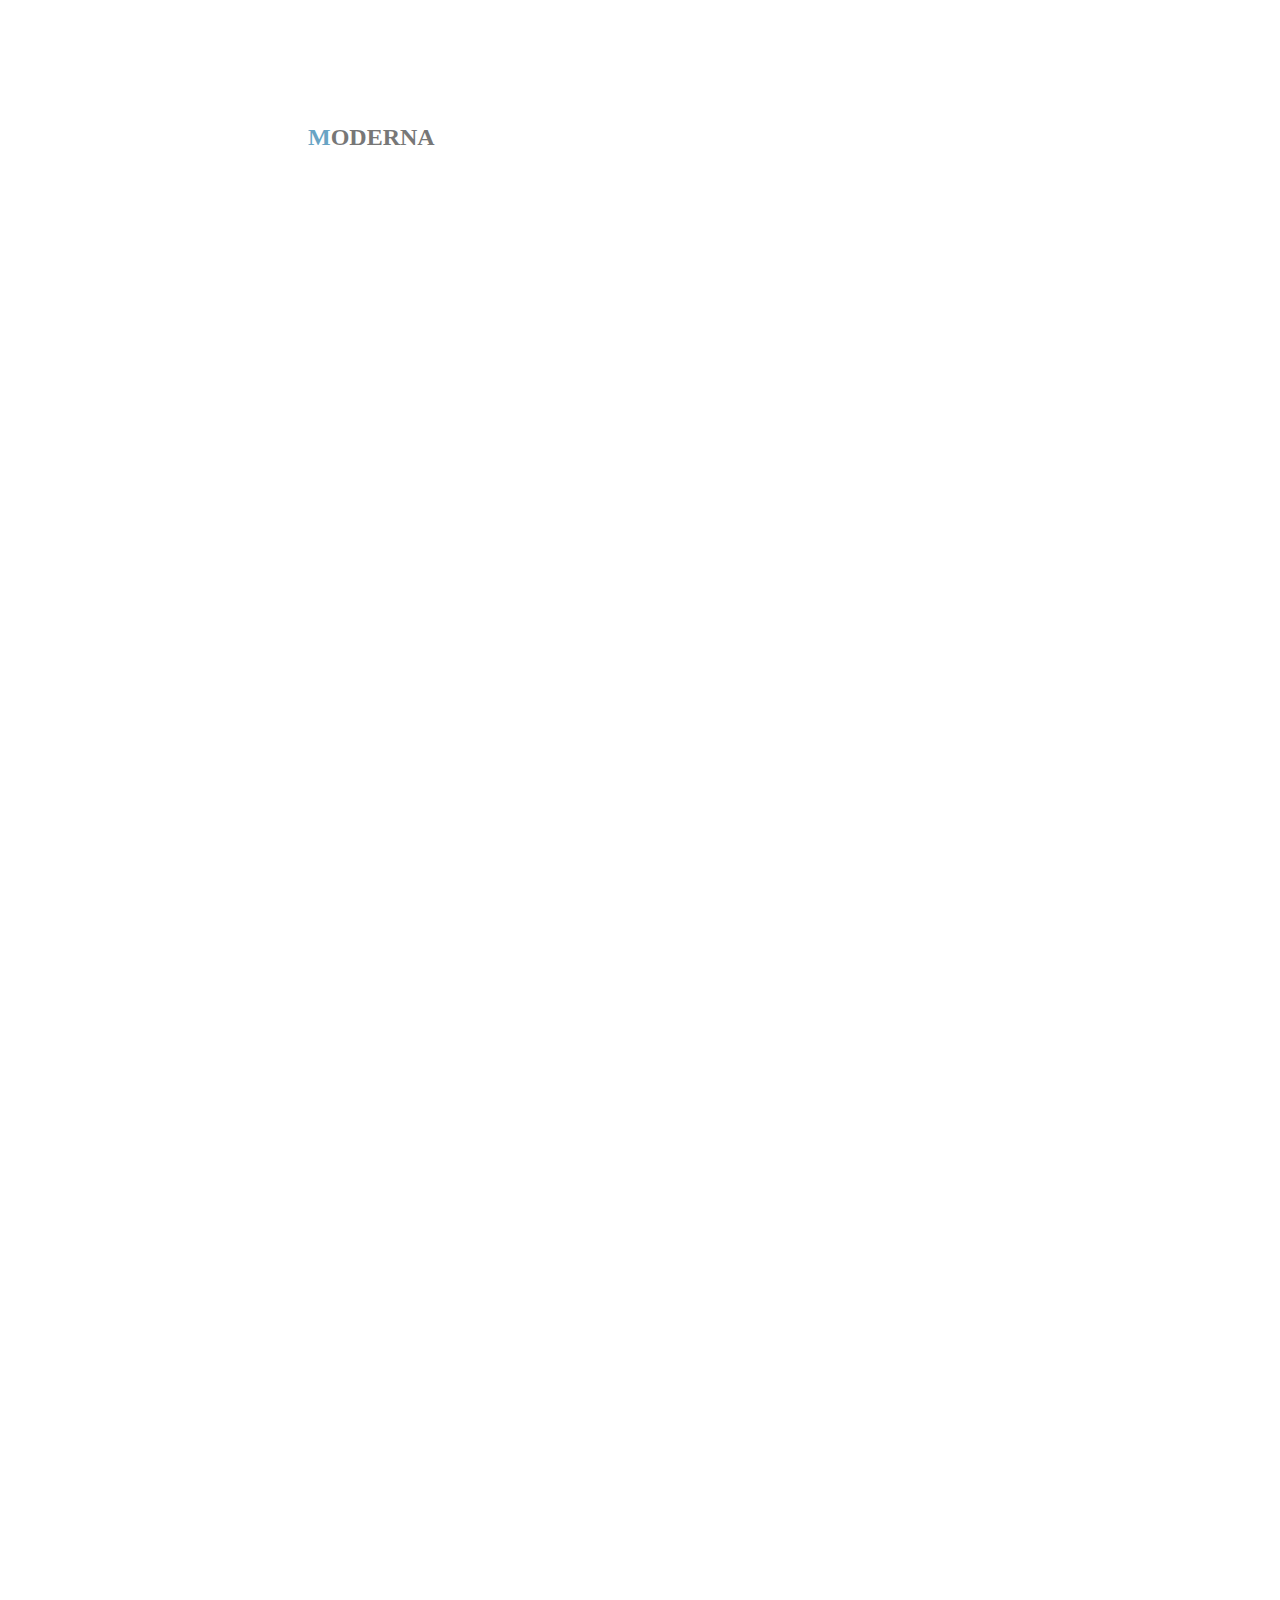
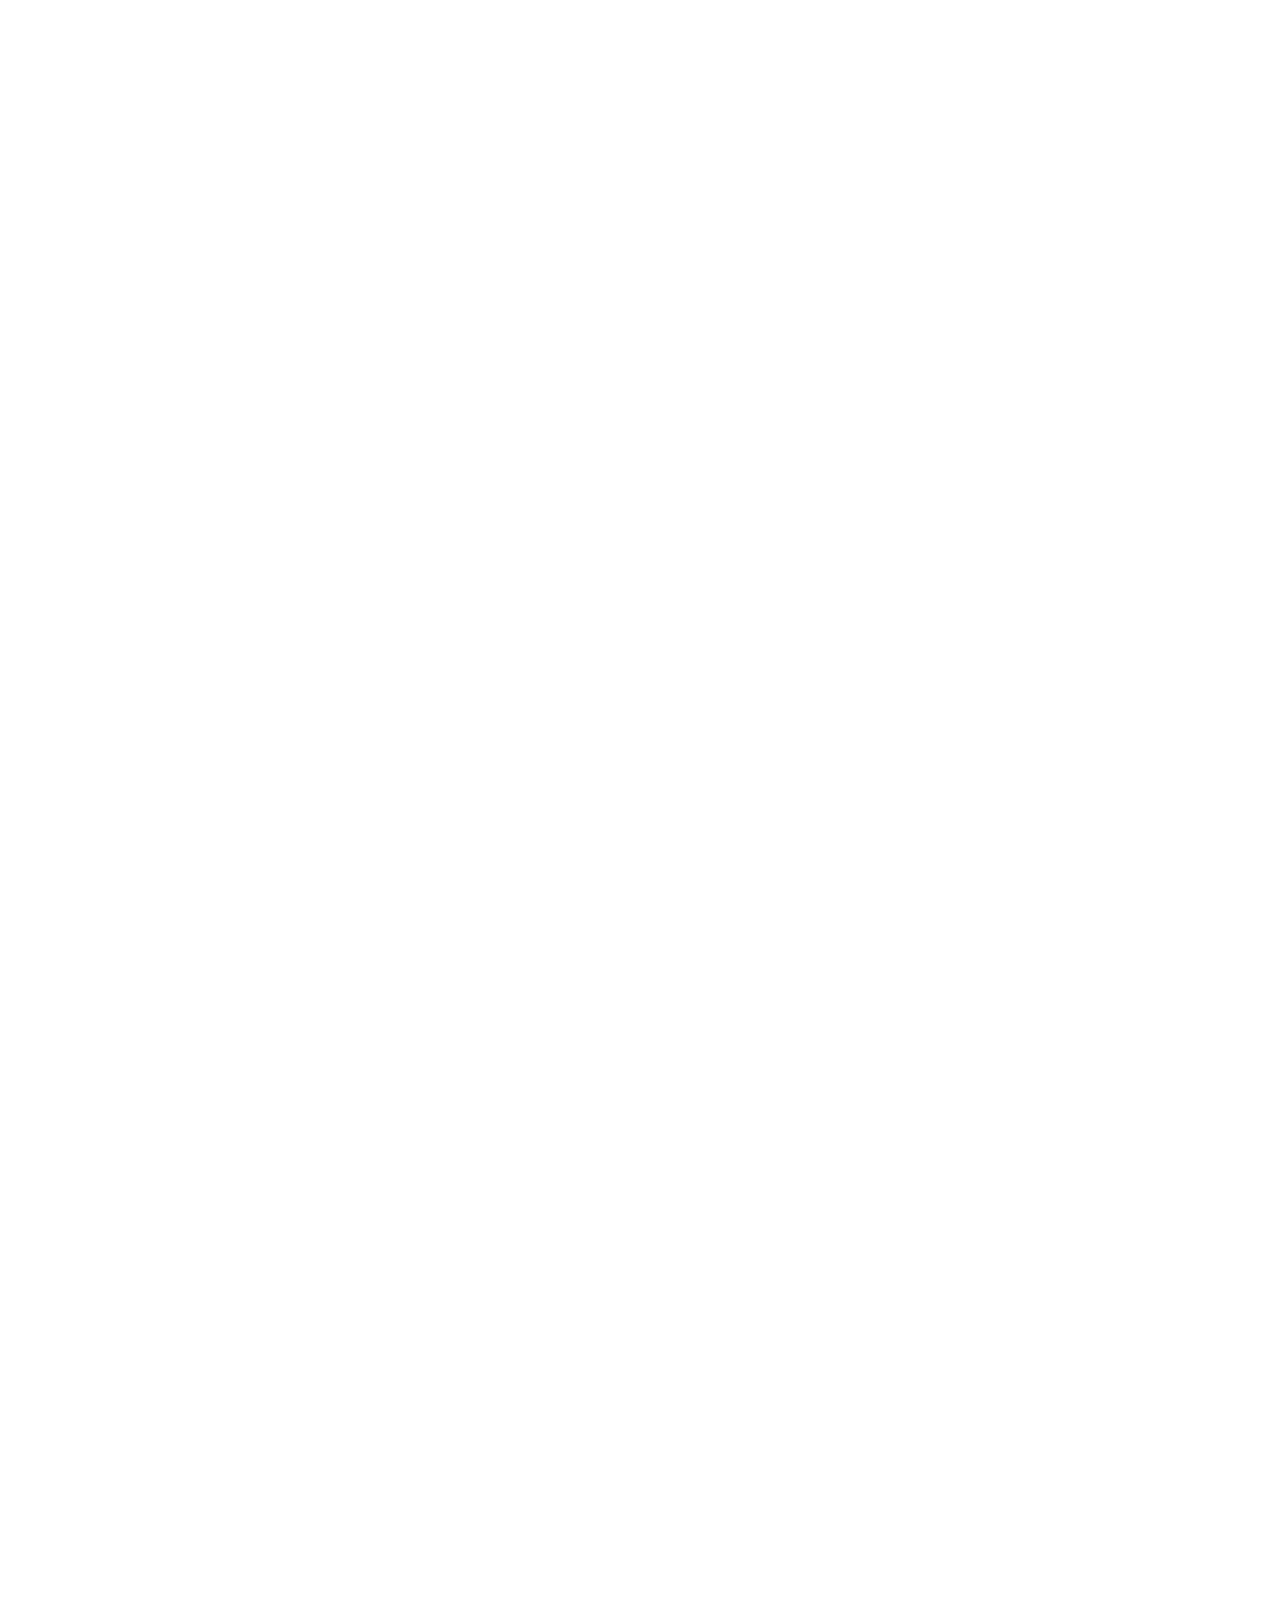
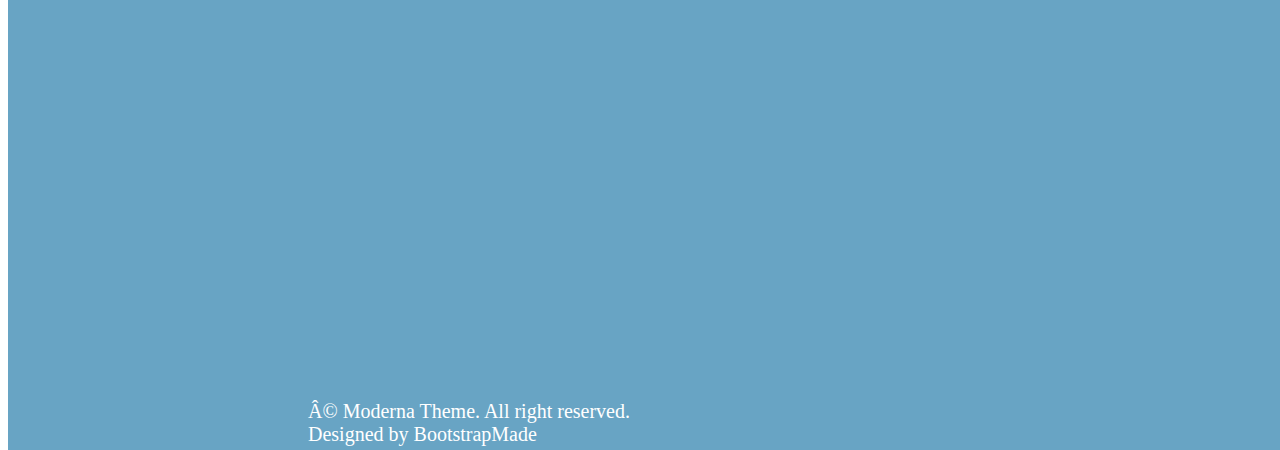
==== contact.html @ d7acca05 "My first commit" ====
<!DOCTYPE html>
<html>
  <head>
    <meta http-equiv = "content-type" cоntent = "text/html; charset = utf-8">
    <meta name="viewport" content="width=device-width, initial-scale=1">
    <title>Made with Thimble</title>
    <link rel="stylesheet" href="contact.css">
  </head>
  <body>
    <div id="header">
      <header>
        <h1 id="zag">MODERNA</h1>
          <ul class="hr">
            <li><a href="index.html">HOME</a></li>
            <li><a href="#">FEATURES</a></li>
            <li><a href="#">PORTFOLIO</a></li>
			<li><a href="#">CONTACT</a></li>
          </ul>
      </header>
    </div>
	
	
    <div id="footer">
	<div class="ter">© Moderna Theme. All right reserved.
Designed by BootstrapMade</div>
	</div>
  </body>
</html>
---- contact.css ----
h1{
  font-size: 24px;
  color:#777;
  text-align: left;
  /*position: absolute;*/
}
h1:first-letter {
  color:#68A4C4;
}
#header { 
  background:white; 
  position: absolute;
  /*top: 20px;*/
  /*left: 1000px;*/
  width:2700px; 
  height:300px; 
}

#zag {
  /*background:#c4a64d; */
  width:350px; 
  height:80px;
  position: relative;
  left: 300px;
  top: 100px;
}

/*#navigator{
background:blue; 
width:90px;
height:20px;
}*/

.hr {
  position: relative;
  /*left: 0px;*/
  bottom: 20px;
  right: 300px;
  height:10px;
}
ul.hr {
  /*background:#c4a64d;
  margin: 0; /* Обнуляем значение отступов */
  padding: 30px; /* Значение полей */
  float:right;
}
ul.hr li {
  display: inline; /* Отображать как строчный элемент */
  margin-right: 5px; /* Отступ слева */
  /*border: 1px solid #000; /* Рамка вокруг текста */
  padding: 5px; /* Поля вокруг текста */
  /*font-size: 50px;*/
  /*color: black;  */
}

a {
  font-size: 19px;
  color: black;
  text-decoration: none;
}
a:active {
  color:#68A4C4; /* Цвет активных ссылок */
}

a:visited {
  color:black;
  text-decoration:none;
}

#main_content{ 
  /*background:#d0e3f7; */
  position: absolute;
  top:300px;
  /*left: 1000px;*/
  width:2700px; 
  height:1000px; 

} 

#main_content img{
  position:relative;
  left: 300px;
  top: 50px;
  width: 2060px;
  height: 800px;
  /*background-size: 100px 30px;
  /*height:20px;*/
}

#content{ 
  /*background:#ffebcd; */
  position: absolute;
  top: 1150px;
  /*left:1000px;*/
  width:2700px; 
  height:1200px; 
}

h2 {
  position: relative;
  text-align: center;
  top: 210px;
  /*left:750px;*/
  font-size: 60px;
}

.colortext {
  color:#68A4C4;
}

 

#line_block { 
  width:300px; 
  height:300px; 
  /*background: yellow;*/
  position: relative;
  top:330px;
  left:300px;
  /*transform: translate(50%, -50%);*/
  float:left;
  margin: 0px 20px 0px 0px; 
  font-size: 35px;
  text-align:center;
  padding: 100px;
}

.nadpis{
	position:absolute;
	left: 50%;
  margin-left: -100px;
  margin-top: -50px;
  color: #333;
}

.block_text{
	position: absolute;
	margin-left: -50px;
	width: 400px;
	font-size: 25px;
	color: #656565;
	
}

.knopka {
  /*color: #fff; /* цвет текста */
  /*border: 1px solid #0e3c59; - рамка кнопки */
  /*text-decoration: none; /* убирать подчёркивание у ссылок */
  /*user-select: none; /* убирать выделение текста */
  background: #75c1ff; /* фон кнопки */
  padding: 1px 1px; /* отступ от текста */
  position: absolute;
  /*left: 50%;*/
  top: 50%;
  margin-left: -100px;
  margin-top: 200px;
  width: 500px;
  height: 120px;
  top:150px;
  font-size: 30px;
  outline: none; /* убирать контур в Mozilla */
} 

.knopka a {
color: #fff; /* цвет текста */
/*text-decoration: none;	*/
font-size: 50px;
position: absolute;
/*left: 50%;*/
top: 50%;
left: 0%;    
transform: translate(60%, -50%);
}
a.knopka:hover { background: #b1dcfc; } /* при наведении курсора мышки */
a.knopka:active { background: #3333ff; } /* при нажатии */

#two_content{
  /*background:oldlace; */
  position: absolute;
  top: 2500px;
  /*left: 1000px;*/
  width:2700px; 
  height:500px;
  font-size: 30px;
}

.recent{
 position:relative;
 font-size: 50px;
 left: 300px;
}

#two_content img {
	display: inline;
	width: 455px;
	height: 300px;
	margin-right: 70px;
	
	position: relative;
  /*top:60%;*/
  left:300px;
}

#footer{ 
  background:#68A4C4; 
  position: absolute;
  top: 3200px;
  width:2700px;
  height:450px; 
  }

.ter{
	 position: relative;
	 left: 300px;
	 top: 400px;
	 width: 350px;
	 font-size: 20px;
	 color: white;
 }
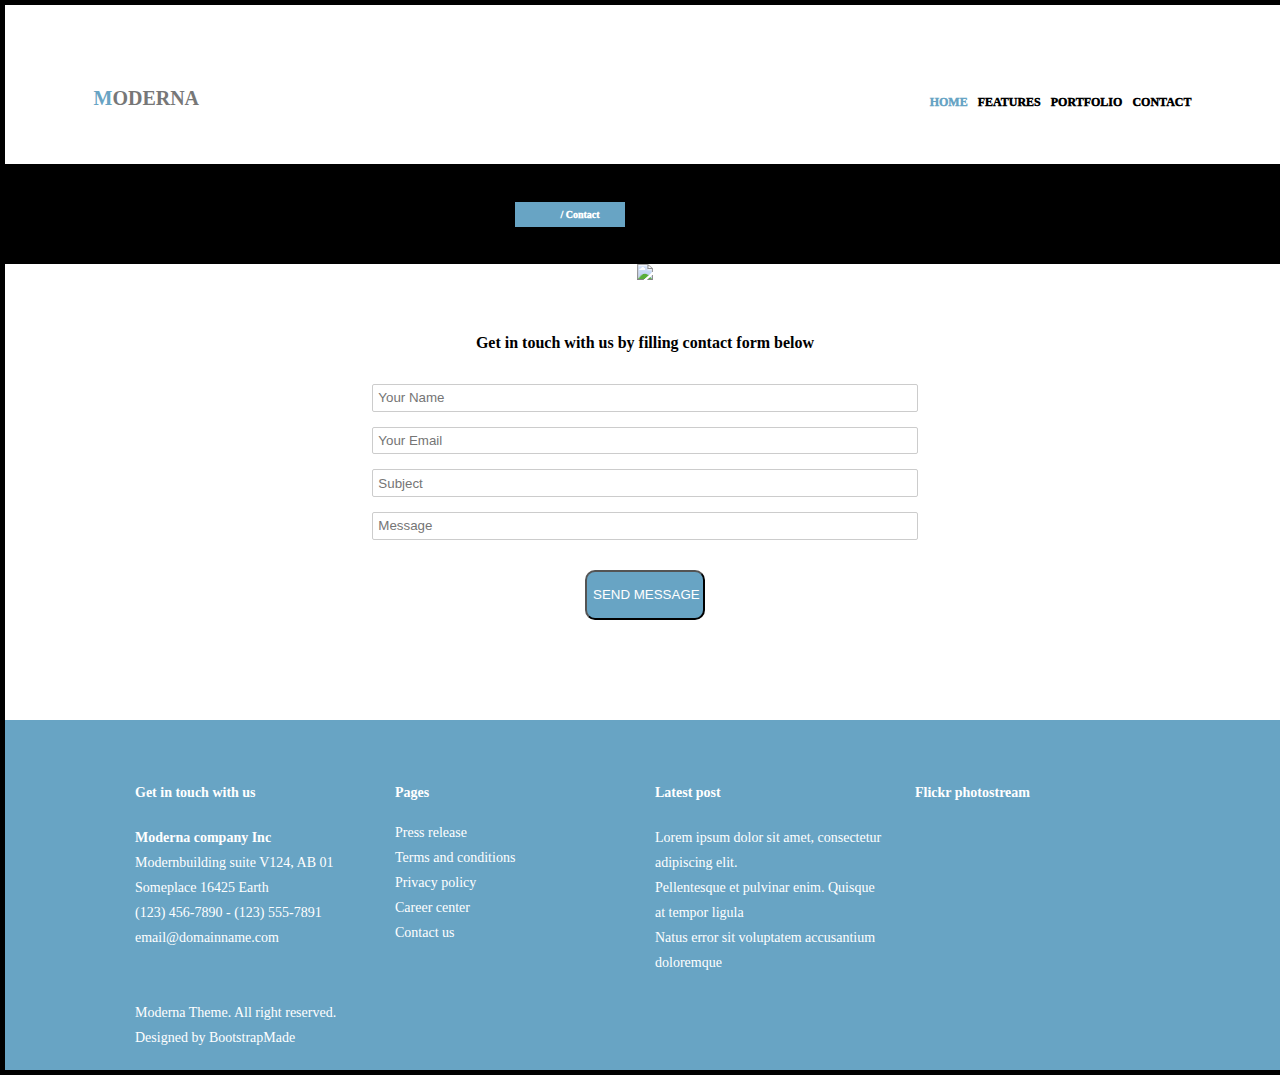
==== commit 00df7fbb: "Commit -26/2018" ====
--- a/contact.html
+++ b/contact.html
@@ -3,26 +3,148 @@
   <head>
     <meta http-equiv = "content-type" cоntent = "text/html; charset = utf-8">
     <meta name="viewport" content="width=device-width, initial-scale=1">
-    <title>Made with Thimble</title>
-    <link rel="stylesheet" href="contact.css">
+    <title>Bootstap</title>
+  <!--  <link rel="stylesheet" href="indexcorrec.css">--->
+	<link rel="stylesheet" href="contact.css">
   </head>
-  <body>
-    <div id="header">
-      <header>
-        <h1 id="zag">MODERNA</h1>
-          <ul class="hr">
-            <li><a href="index.html">HOME</a></li>
-            <li><a href="#">FEATURES</a></li>
-            <li><a href="#">PORTFOLIO</a></li>
-			<li><a href="#">CONTACT</a></li>
-          </ul>
-      </header>
-    </div>
+  <body class="b-page">
+   <div class="b-page_center">
+   
+   <!----Header-->
+    <div class="b-page_line">
+	 <div class="b-page_line_center">
+	  <div class="wrapper">
+	   <div class="b_page_line_left">
+	    <div class="b-head">              
+			<div class="b-title">
+                <h1>MODERNA</h1>
+            </div>         
+	    </div>
+	   </div>
+	   <div class="b_page_line_left">
+	    <div class="b-menu">
+            <a href="indexcorrect.html" class='b-link b-link_menu b-link_menu_active' >HOME</a>
+            <a href="#" class='b-link b-link_menu' >FEATURES</a>
+            <a href="#" class='b-link b-link_menu'>PORTFOLIO</a>
+            <a href="#" class='b-link b-link_menu'>CONTACT</a>
+        </div>
+	   </div>
+	  </div>
+	 </div>
+	</div>
+	
+ 
+	<!---Black_line-->
+    <div class="b-page_line">
+     <div class="black-line">
+	  <div class="black_line_center">
+        <div class="black_line_contact">
+		  <div class="contact_img">
+		    <img src="house.png">
+		  </div>
+		  <div class="contact_link">
+		    <a href="#" class="m_link">/ Contact</a>
+		  </div>
+		</div>
+	   </div>
+     </div>
+	</div> 
 	
 	
-    <div id="footer">
-	<div class="ter">© Moderna Theme. All right reserved.
-Designed by BootstrapMade</div>
-	</div>
-  </body>
+	<!---Map--->
+    <div class="b-page_line">
+     <div class="content">
+	  <div class="content_map">
+        <div class="map_png">
+		 <img src="NY.png">
+		</div>
+      </div>
+	 </div>
+	</div> 
+	
+	
+	<!---Form---->
+	<div class="b-page_line">
+	 <div class="form_wrapper">
+	  <div class="b_page_form">
+	   <div class="b_page_title">
+	     <div class="b_title b_title_style">
+	        Get in touch with us by filling contact form below
+	     </div>
+	   </div>
+	   <form action="" method="post" role="form" class="contactForm">
+			<input type = "text"  name = "firstname" placeholder="Your Name"> <br> <br>
+			<input type = "text" name = "lastname" placeholder="Your Email"> <br> <br>
+			<input type = "text" name = "subject" placeholder="Subject"> <br> <br>
+			<input type = "text" name = "message" placeholder="Message"> <br> <br>
+			<br>
+			<input type = "submit" class= "button" name = "submit" value = "SEND MESSAGE">
+	   </form>
+	  </div>
+	 </div>
+	</div> 
+	
+	
+	<!--Footer--->
+	<div class="b-page_line">
+      <div class="footer">
+	    <div class="footer_wrapper">
+		 <div class="footer_block">
+		  <div class= "footer_block_content">
+		   <div class="footer_content_title">
+		     Get in touch with us 
+		   </div>
+		   <div class="footer_block_mod_title">
+		     Moderna company Inc 
+		   </div>
+		   <div class="footer_block_mod">
+             Modernbuilding suite V124, AB 01
+             Someplace 16425 Earth 
+           </div>
+           <div class="footer_block_contact">
+             (123) 456-7890 - (123) 555-7891
+             email@domainname.com 
+           </div>
+           <div class="footer_block_note">
+              Moderna Theme. All right reserved. Designed by BootstrapMade
+           </div>
+		 </div>
+		</div>
+		<div class="footer_block">
+		 <div class= "footer_block_content">
+		  <div class="footer_content_title">
+		    Pages
+		  </div>
+		  <div class="footer_block_mod">
+		    <a href="#" class='f_block_link f_link_style'>Press release</a>
+            <a href="#" class='f_block_link f_link_style'>Terms and conditions</a>
+            <a href="#" class='f_block_link f_link_style'>Privacy policy</a>
+		    <a href="#" class='f_block_link f_link_style'>Career center</a>
+		    <a href="#" class='f_block_link f_link_style'>Contact us</a>
+	      </div>	
+         </div>
+		</div>
+		<div class="footer_block">
+		 <div class= "footer_block_content">
+			<div class="footer_content_title">
+			Latest post 
+		    </div>
+            <div class="footer_block_mod">
+	          Lorem ipsum dolor sit amet, consectetur adipiscing elit.<br>
+              Pellentesque et pulvinar enim. Quisque at tempor ligula <br>
+              Natus error sit voluptatem accusantium doloremque 
+	        </div>
+         </div>
+		</div>
+		<div class="footer_block">
+		 <div class= "footer_block_content">
+		  <div class="footer_content_title">
+		    Flickr photostream 
+		  </div>
+         </div>
+		</div>
+	   </div>        
+	  </div>
+	</div>  
+ </body>
 </html>--- a/indexcorrec.css
+++ b/indexcorrec.css
@@ -0,0 +1,325 @@
+
+/*------HEADER---------*/
+
+.b-page
+{
+    width:100%; /*блок по всей ширине окна*/
+    margin:0 auto; /*отступ от края браузера*/
+    font-family:Oswald,Tahoma;
+    font-size:12px;
+	border: 5px solid black;
+}
+
+.b-page_center  {
+	text-align:center;
+}
+
+.b-page__line
+{
+    width: 960px;
+    margin: 0 auto;
+    margin-top:10px;    	
+}
+
+.b-page_line_center{
+	text-align: center;
+}
+
+.b_page_line_left{
+	margin-top: 5px;
+	position:relative;
+	display:inline-block;
+	height: 100px;
+    width:550px;
+
+}
+
+.wrapper {
+	text-align: center;
+	}
+
+.b-head {
+	height:36px;
+	position:absolute;
+	bottom: 0;
+}
+ 
+h1{
+	font-size: 20px;
+    color:#777;
+	padding:0px;
+}
+
+h1:first-letter {
+  color:#68A4C4;
+}
+
+.b-menu {
+	position:absolute;
+	bottom:0;
+	right:0;
+    padding:0;
+	display:inline-block;
+	font-family:Time New Roman;
+	font-weight: 1000;
+	display:table;
+	width: 50%;
+    table-layout: fixed;  
+
+}
+
+.b-link_menu
+{
+    text-align:center;
+    color:black;
+    cursor:pointer;
+    font-size:12px;
+	padding: 0px 5px 0px 5px;
+    display:table-cell;
+    text-decoration: none;
+}
+
+.b-link_menu_active
+{
+    color:#68A4C4;
+    background-color:white;
+}
+
+
+/*------SLIDER-----****/
+
+.content_slide {
+	margin-top: 5%;
+	padding: 50px;
+	height: 400px;
+}
+
+.content_slide_img img{
+	width: 1100px;
+	height: 400px;
+}
+
+
+/*---Main content--*/
+
+.content_title{
+	background-color: #f8f8f8;
+	margin-left: auto;
+    margin-right: auto;
+}
+
+.content_title_back {
+	background-color: #f8f8f8;
+	display: table;
+	position: relative;
+	margin: 0 auto;
+}
+
+.content_title_head{
+	height: 150px;
+	display: table-cell;
+	vertical-align: middle;
+		
+}
+
+.title_style{
+	font-size: 30px;
+	color: #333;
+}
+
+.colortext{
+	color:#68A4C4;
+}
+.content_backcolor{
+	background-color: white;
+	text-align: center;
+}
+
+.content_wrapper{
+	text-align:center;
+	margin-top: 5%;	
+}
+
+.main_block {
+	margin-top: 5px;
+	position:relative;
+	display:inline-block;
+    margin: 0;
+    width:265px;
+    background-color: #f8f8f8;
+	padding: 0px;
+}
+
+
+.main_block_title{
+	text-align:center;
+	padding: 30px;
+	font-size: 20px;
+	color: black;
+}
+
+.main_block_img{
+	text-align: center;
+	margin-bottom: 30px;
+}
+
+.main_block_img img{
+	height: 55px;
+	width: 70px;
+	
+}
+
+.main_block_text{
+	text-align: center;
+	color: #656565;
+}
+
+.block_text {
+	padding: 20px;
+	font-size: 16px;
+}
+
+.main_block_link{
+	text-align: center;
+	padding: 20px;
+	margin-top: 15px;
+	background-color: #68A4C4;
+}
+.m_link{
+		color: white;
+	font-size: 15px;
+	text-decoration: none;
+	font-weight: 1000;
+	}
+
+	
+/*-----Recent works-----*/	
+	
+.recent_works{
+	height: 50px;
+	margin-top: 100px;
+
+}
+
+.recent_works_center{
+	position: absolute;
+	text-align: center;
+	margin-left: 390px;
+}
+
+.recent_works_title{
+    margin-top:10px; 
+}
+
+.recent_style{
+	font-size: 16px;
+	color: black;
+	font-weight: 1500;
+	float: none;
+}
+.recents_block{
+	text-align: center;
+}
+.recent_picture {
+    background-color: #f8f8f8;
+}
+
+.recent_picture_img{
+	display: inline-block;
+	margin-left: 0px;
+	padding: 5px 15px 5px 0px;
+}
+
+.recent_picture_img img{
+	
+	width: 260px;
+	height: 200px;
+}
+
+
+/*-------FOOTER------*/	
+	
+.footer{ 
+  background:#68A4C4; 
+  position: relative;
+  margin-top: 100px;
+  width:100%;
+  height:350px; 
+}
+
+ 
+.footer_wrapper {
+	width: 1060px;
+    margin: 0 auto;
+    height: 300px;
+
+}
+  
+.footer_block{
+	float: left; /*Задаем обтекание*/
+    line-height: 25px;/*Высота строки +  верт. центрирования текста*/
+	font-size: 14px;
+    color: white;
+    width: 250px; 
+    margin-right: 10px;
+    text-align: center; 	
+}
+
+
+.footer_block_content{
+	text-align: left;
+}
+
+.footer_content_title {
+	color: white;
+	font-size: 14px;
+	font-weight: 600;
+	padding: 60px 0px 20px 20px;
+}
+
+
+.footer_block_mod_title{
+	font-size: 14px;
+	font-weight: 600;
+	padding-left: 20px;
+	color: white;
+}
+
+.footer_block_mod {
+	color: white;
+	padding-left: 20px;
+}
+
+
+.footer_block_contact{
+	color: white;
+	float: left;
+	padding-left: 20px;
+	
+}
+
+.footer_block_note {
+	color: white;
+	float: left;
+	padding-left: 20px;
+	padding-top: 50px;
+}
+
+.f_block_link {
+	bottom:0;
+	right:0;
+    padding:0;
+	display:block;
+	list-style:none; 
+	
+}
+
+.f_link_style {
+    color:white;
+    cursor:pointer;
+    font-size:14px;
+    cursor:pointer;
+    line-height:15px;
+	padding: 0px 5px 10px 0px;
+    text-decoration: none;
+}--- a/contact.css
+++ b/contact.css
@@ -1,219 +1,282 @@
+
+/*---------HEADER------------*/
+
+.b-page
+{
+    width:100%; /*блок по всей ширине окна*/
+    margin:0 auto; /*отступ от края браузера*/
+    font-family:Oswald;
+    font-size:12px;
+	border: 5px solid black;
+}
+
+.b-page_center  {
+	text-align: center;
+	/*padding:0 120px 0 120px;
+	position:relative;*/
+}
+
+.b-page__line
+{
+    width: 960px;
+    margin: 0 auto;
+    margin-top:10px;    	
+}
+
+.b-page_line_center{
+	text-align: center;
+}
+
+.b_page_line_left{
+	margin-top: 5px;
+	position:relative;
+	display:inline-block;
+	height: 100px;
+    width:550px;
+
+}
+
+.wrapper {
+	text-align: center;
+	}
+
+.b-head {
+	height:36px;
+	position:absolute;
+	bottom: 0;
+}
+ 
 h1{
-  font-size: 24px;
-  color:#777;
-  text-align: left;
-  /*position: absolute;*/
-}
+	font-size: 20px;
+    color:#777;
+	padding:0px;
+}
+
 h1:first-letter {
   color:#68A4C4;
 }
-#header { 
-  background:white; 
-  position: absolute;
-  /*top: 20px;*/
-  /*left: 1000px;*/
-  width:2700px; 
-  height:300px; 
-}
-
-#zag {
-  /*background:#c4a64d; */
-  width:350px; 
-  height:80px;
+
+.b-menu {
+	position:absolute;
+	bottom:0;
+	right:0;
+    padding:0;
+	display:inline-block;
+	list-style:none; 
+	font-family:Time New Roman;
+	font-weight: 1000;
+	display:table;
+    table-layout: fixed;  
+
+}
+
+.b-link_menu
+{
+    text-align:center;
+    color:black;
+    cursor:pointer;
+    font-size:12px;
+    cursor:pointer;
+    line-height:15px;
+	padding: 0px 5px 0px 5px;
+    display:table-cell;
+    text-decoration: none;
+}
+
+.b-link_menu_active
+{
+    color:#68A4C4;
+    background-color:white;
+}
+
+
+
+/*------------BLACK LINE---------*/
+
+
+
+.black-line{
+	height: 100px;
+	width: 100%;
+	/*background-color: blue;*/
+	margin-top: 50px;
+	display: table;
+}
+
+.black_line_center {
+    display: table-cell;
+    vertical-align: middle;
+	background-color: black;	
+}
+
+.black_line_contact {
+	margin-left: 510px;
+	float:left;
+}
+
+.contact_img{
+	margin-top: 3px;
+	float: left;
+	
+}
+
+.contact_img img{
+	height: 10px;
+	width: 10px;
+	padding: 5px 0px 5px 15px;
+}
+
+.contact_link{
+	text-align: center;
+	width: 100px;
+	padding: 5px;
+	background-color: #68A4C4;
+}
+.m_link{
+	color: white;
+	font-size: 10px;
+	text-decoration: none;
+	font-weight: 1000;
+	}
+
+
+/*---------MAP--------*/	
+
+.content_map {
+    margin: 0 auto;
+	width: 100%;
+	/*background-color: red;*/
+	-moz-background-size: 100%;
+	
+}
+
+/*-------FORM-------*/
+
+.b_page_form{
+	width: 100%;
+	margin-top: 50px;
+	position: relative;
+}
+
+
+.b_page_title{
+	width:100%;
+	margin-bottom: 20px;
+	height: 30px;
+}
+
+.b_title{
+	text-align: center;
+}
+
+.b_title_style{
+	font-size: 16px;
+	font-weight: 600;
+}
+
+input[type="text"]{  
+   width:40em; 
+   border-radius:2px; 
+   border: solid 1px #ccc; 
+   padding:0.4em;
+}
+
+.button{
+	height: 50px;
+	width: 120px;
+	border-radius: 10px;
+	background-color: #68A4C4;
+	color: white;
+}
+
+
+
+/*------FOOTER--------*/
+	
+	
+.footer{ 
+  background:#68A4C4; 
   position: relative;
-  left: 300px;
-  top: 100px;
-}
-
-/*#navigator{
-background:blue; 
-width:90px;
-height:20px;
-}*/
-
-.hr {
-  position: relative;
-  /*left: 0px;*/
-  bottom: 20px;
-  right: 300px;
-  height:10px;
-}
-ul.hr {
-  /*background:#c4a64d;
-  margin: 0; /* Обнуляем значение отступов */
-  padding: 30px; /* Значение полей */
-  float:right;
-}
-ul.hr li {
-  display: inline; /* Отображать как строчный элемент */
-  margin-right: 5px; /* Отступ слева */
-  /*border: 1px solid #000; /* Рамка вокруг текста */
-  padding: 5px; /* Поля вокруг текста */
-  /*font-size: 50px;*/
-  /*color: black;  */
-}
-
-a {
-  font-size: 19px;
-  color: black;
-  text-decoration: none;
-}
-a:active {
-  color:#68A4C4; /* Цвет активных ссылок */
-}
-
-a:visited {
-  color:black;
-  text-decoration:none;
-}
-
-#main_content{ 
-  /*background:#d0e3f7; */
-  position: absolute;
-  top:300px;
-  /*left: 1000px;*/
-  width:2700px; 
-  height:1000px; 
-
-} 
-
-#main_content img{
-  position:relative;
-  left: 300px;
-  top: 50px;
-  width: 2060px;
-  height: 800px;
-  /*background-size: 100px 30px;
-  /*height:20px;*/
-}
-
-#content{ 
-  /*background:#ffebcd; */
-  position: absolute;
-  top: 1150px;
-  /*left:1000px;*/
-  width:2700px; 
-  height:1200px; 
-}
-
-h2 {
-  position: relative;
-  text-align: center;
-  top: 210px;
-  /*left:750px;*/
-  font-size: 60px;
-}
-
-.colortext {
-  color:#68A4C4;
+  margin-top: 100px;
+  width:100%;
+  height:350px; 
 }
 
  
-
-#line_block { 
-  width:300px; 
-  height:300px; 
-  /*background: yellow;*/
-  position: relative;
-  top:330px;
-  left:300px;
-  /*transform: translate(50%, -50%);*/
-  float:left;
-  margin: 0px 20px 0px 0px; 
-  font-size: 35px;
-  text-align:center;
-  padding: 100px;
-}
-
-.nadpis{
-	position:absolute;
-	left: 50%;
-  margin-left: -100px;
-  margin-top: -50px;
-  color: #333;
-}
-
-.block_text{
-	position: absolute;
-	margin-left: -50px;
-	width: 400px;
-	font-size: 25px;
-	color: #656565;
-	
-}
-
-.knopka {
-  /*color: #fff; /* цвет текста */
-  /*border: 1px solid #0e3c59; - рамка кнопки */
-  /*text-decoration: none; /* убирать подчёркивание у ссылок */
-  /*user-select: none; /* убирать выделение текста */
-  background: #75c1ff; /* фон кнопки */
-  padding: 1px 1px; /* отступ от текста */
-  position: absolute;
-  /*left: 50%;*/
-  top: 50%;
-  margin-left: -100px;
-  margin-top: 200px;
-  width: 500px;
-  height: 120px;
-  top:150px;
-  font-size: 30px;
-  outline: none; /* убирать контур в Mozilla */
-} 
-
-.knopka a {
-color: #fff; /* цвет текста */
-/*text-decoration: none;	*/
-font-size: 50px;
-position: absolute;
-/*left: 50%;*/
-top: 50%;
-left: 0%;    
-transform: translate(60%, -50%);
-}
-a.knopka:hover { background: #b1dcfc; } /* при наведении курсора мышки */
-a.knopka:active { background: #3333ff; } /* при нажатии */
-
-#two_content{
-  /*background:oldlace; */
-  position: absolute;
-  top: 2500px;
-  /*left: 1000px;*/
-  width:2700px; 
-  height:500px;
-  font-size: 30px;
-}
-
-.recent{
- position:relative;
- font-size: 50px;
- left: 300px;
-}
-
-#two_content img {
-	display: inline;
-	width: 455px;
-	height: 300px;
-	margin-right: 70px;
-	
-	position: relative;
-  /*top:60%;*/
-  left:300px;
-}
-
-#footer{ 
-  background:#68A4C4; 
-  position: absolute;
-  top: 3200px;
-  width:2700px;
-  height:450px; 
-  }
-
-.ter{
-	 position: relative;
-	 left: 300px;
-	 top: 400px;
-	 width: 350px;
-	 font-size: 20px;
-	 color: white;
- }
+.footer_wrapper {
+	width: 1060px;/*фиксируем ширину обертки*/
+    margin: 0 auto;/*центрируем ее*/
+    height: 300px;/*Задаем высоту обертки*/
+
+}
+  
+.footer_block{
+	float: left; /*Задаем обтекание*/
+    line-height: 25px;/*Высота строки +  верт. центрирования текста*/
+	font-size: 14px;
+    color: white;
+    width: 250px; /*Фиксируем ширину блока*/
+    margin-right: 10px;
+    text-align: center; /*Центрируем */		
+}
+
+
+.footer_block_content{
+	text-align: left;
+}
+
+.footer_content_title {
+	color: white;
+	font-size: 14px;
+	font-weight: 600;
+	padding: 60px 0px 20px 20px;
+}
+
+
+.footer_block_mod_title{
+	font-size: 14px;
+	font-weight: 600;
+	padding-left: 20px;
+	color: white;
+}
+
+.footer_block_mod {
+	color: white;
+	padding-left: 20px;
+}
+
+
+.footer_block_contact{
+	color: white;
+	float: left;
+	padding-left: 20px;
+	
+}
+
+.footer_block_note {
+	color: white;
+	float: left;
+	padding-left: 20px;
+	padding-top: 50px;
+}
+
+.f_block_link {
+	bottom:0;
+	right:0;
+    padding:0;
+	display:block;
+	list-style:none; 
+	/*font-family:Time New Roman;*/
+}
+
+.f_link_style {
+    /*text-align:center;*/
+    color:white;
+    cursor:pointer;
+    font-size:14px;
+    cursor:pointer;
+    line-height:15px;
+	padding: 0px 5px 10px 0px;
+    /*display:table-cell;*/
+    text-decoration: none;
+}